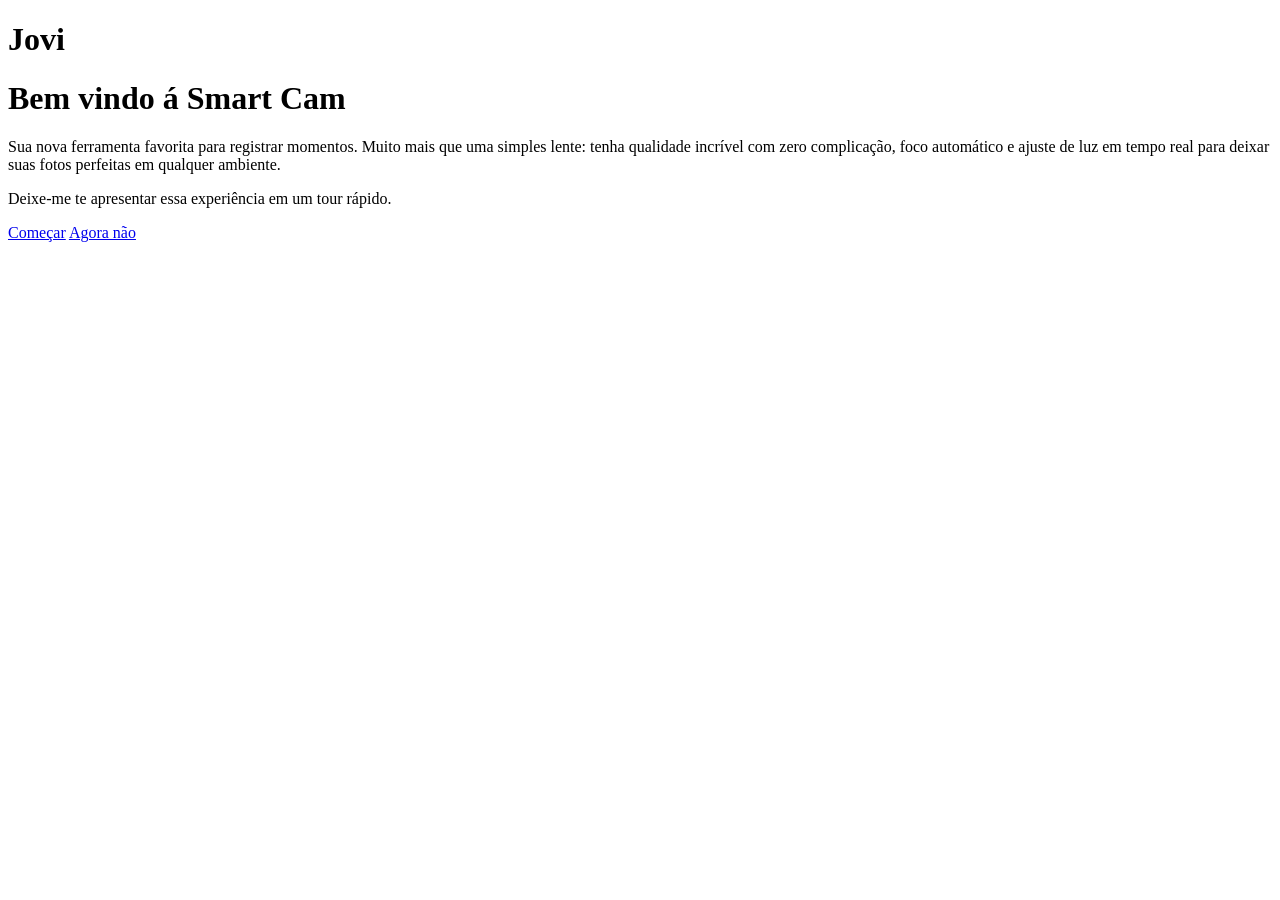
==== index.html @ 4e54ed14 "feat/add sessões na estrutura do  html para a smart cam" ====
<!DOCTYPE html>
<html lang="en">
<head>
    <meta charset="UTF-8">
    <meta name="viewport" content="width=device-width, initial-scale=1.0">
    <title>Sprint 2</title>
</head>
<body>

    <main class="tutorial">
        <h1>Jovi</h1>

        <h1>Bem vindo á Smart Cam</h1>
        <p>Sua nova ferramenta favorita para registrar momentos.
         Muito mais que uma simples lente: tenha qualidade incrível com zero complicação,
         foco automático e ajuste de luz em tempo real para deixar suas fotos perfeitas em qualquer ambiente.</p>

         <p>Deixe-me te apresentar essa experiência em um tour rápido.</p>
         
         <section class="botao">
            <a id="btn-comecar" href="./foto-tutorial.html">Começar</a> 
            <a id="btn-pular" href="./tirar-foto.html">Agora não </a>
         </section>
       
    </main>
</body>
</html>
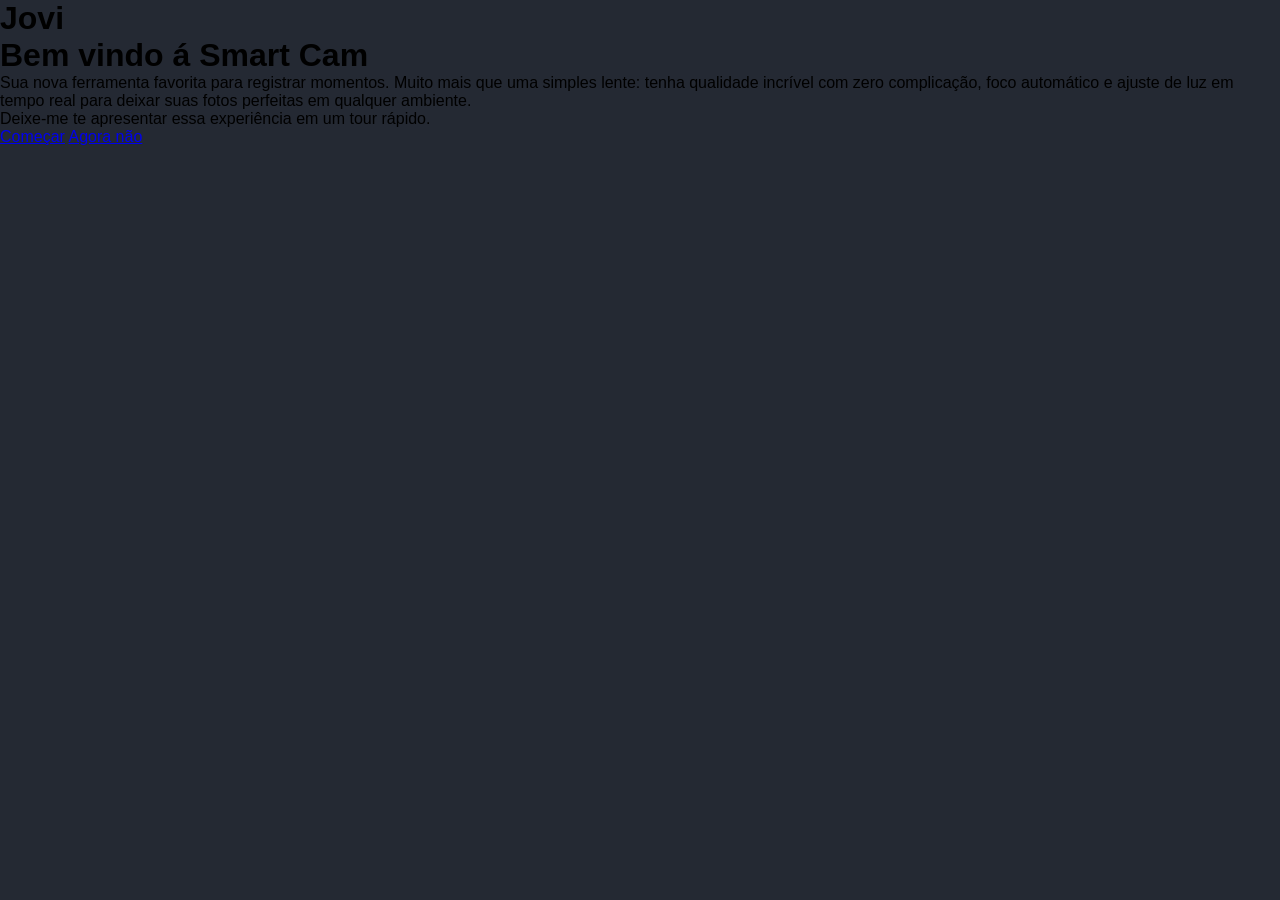
==== commit 9f36251a: "Adicionando CSS" ====
--- a/index.html
+++ b/index.html
@@ -1,9 +1,10 @@
 <!DOCTYPE html>
-<html lang="en">
+<html lang="pt-br">
 <head>
     <meta charset="UTF-8">
     <meta name="viewport" content="width=device-width, initial-scale=1.0">
-    <title>Sprint 2</title>
+    <link rel="stylesheet" href="./css/index.css">
+    <title>Smart Cam</title>
 </head>
 <body>
 
--- a/css/index.css
+++ b/css/index.css
@@ -0,0 +1,117 @@
+*{
+
+    margin:0;
+    padding:0;
+    box-sizing:border-box;
+}
+body{
+    width:100%;
+    height:100vh;
+
+    background-color:#242933;
+
+    font-family:Arial, Helvetica, sans-serif;
+
+    overflow:hidden;
+}
+
+.config{
+    width:100%;
+    height:100vh;
+    padding:20px;
+    position:relative;
+}
+
+
+#close-settings{
+    width:45px;
+    height:45px;
+    border:none;
+    border-radius:50%;
+    background-color:#62656d80;
+    backdrop-filter:blur(4px);
+    position:absolute;
+    top:20px;
+    left:20px;
+    z-index:10;
+}
+
+#themeBtn{
+    width:45px;
+    height:45px;
+    border:none;
+    border-radius:50%;
+    background-color:#62656d80;
+    backdrop-filter:blur(4px);
+    position:absolute;
+    top:20px;
+    right:20px;
+    z-index:10;
+}
+
+#close-settings i,
+#themeBtn i{
+    font-size:24px;
+}
+
+.menu-grid{
+    width:100%;
+    display:grid;
+    grid-template-columns:1fr 1fr;
+    gap:18px;
+    position:absolute;
+    left:0;
+    bottom:40px;
+    padding:20px;
+}
+.menu-item{
+    background-color:#242933d9;
+    border:2px solid #f4de5b;
+    border-radius:22px;
+    padding:20px 10px;
+    display:flex;
+    flex-direction:column;
+    align-items:center;
+    gap:15px;
+    position:relative;
+    backdrop-filter:blur(4px);
+}
+.circle{
+    width:65px;
+    height:65px;
+    border-radius:50%;
+    background-color:#f5f7fa;
+    display:flex;
+    justify-content:center;
+    align-items:center;
+}
+
+
+.outline{
+    border:3px solid #415fff;
+}
+
+
+.circle i{
+    font-size:30px;
+}
+.menu-item span{
+    color:#f5f7fa;
+    font-size:13px;
+    font-weight:bold;
+    text-align:center;
+    line-height:18px;
+}
+
+
+.tag{
+    position:absolute;
+    top:10px;
+    right:10px;
+    background-color:#415fff;
+    color:#f5f7fa;
+    padding:4px 8px;
+    border-radius:20px;
+    font-size:9px;
+    font-weight:bold;
+}
